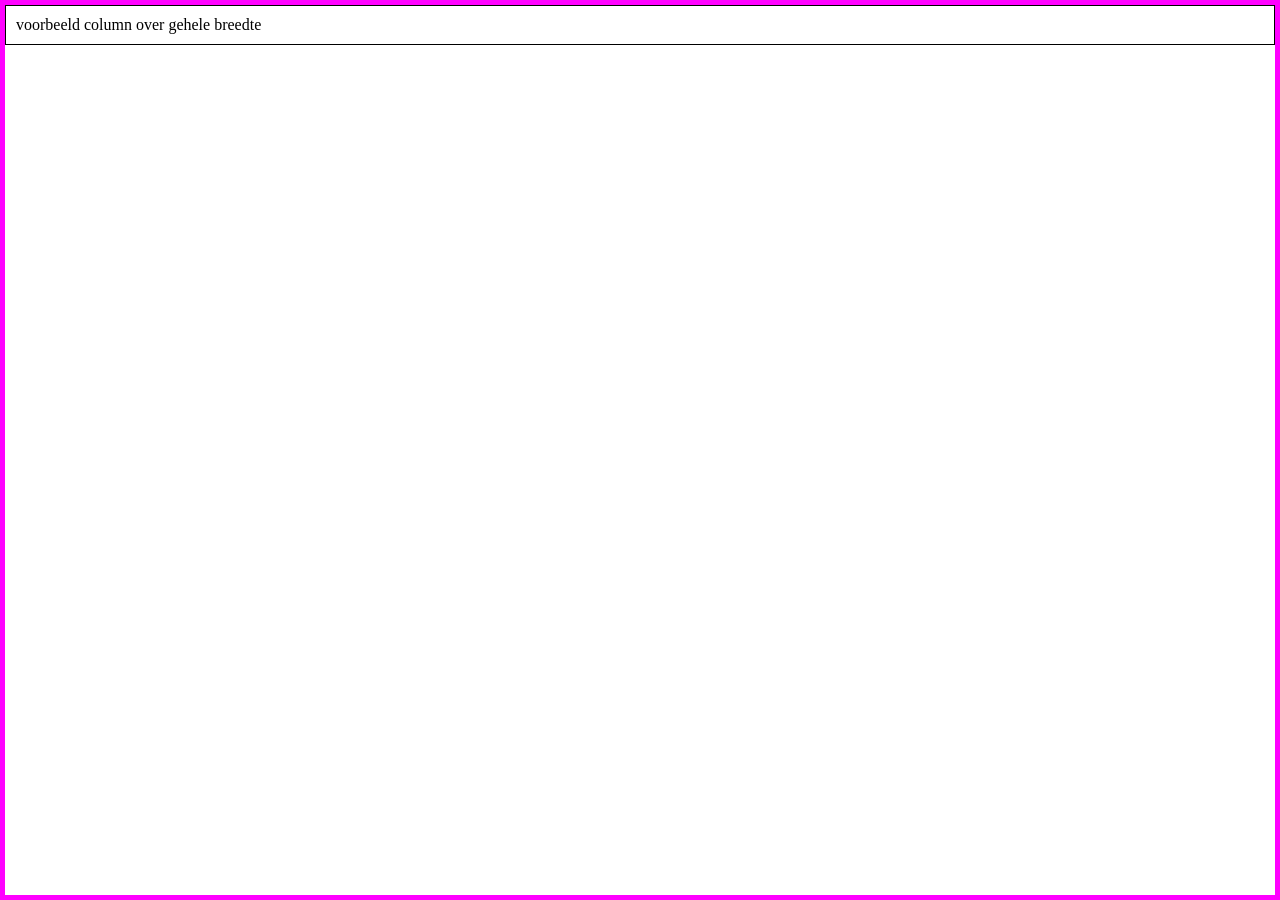
==== index.html @ 36561c3e "first commit" ====
<!DOCTYPE html>
<html lang="en">
<head>
    <meta charset="UTF-8">
    <meta name="viewport" content="width=device-width, initial-scale=1.0">
    <link rel="stylesheet" href="style.css">
    <title>flexbox</title>
</head>
<body>
    <div class="container">
    <div class="row">
      <div class="col-12">
        voorbeeld column over gehele breedte
      </div>
    </div>
  </div>
</body>
</html>
---- style.css ----
* {
	margin: 0;
	padding: 0;
	box-sizing: border-box;
}

:root {
	--row-gap: 10px;
	--column-gap: 10px;
	--column-padding: 10px;
}

.container {
	margin: 0 auto;
	width: 100%;
	min-height: 100vh;
	display: flex;
	flex-direction: column;
	gap: var(--row-gap);
	border: 5px solid #f0f;
}

.row {
	display: flex;
	flex-wrap: nowrap;
	gap: var(--column-gap);
}

[class^="col-"] {
	padding: var(--column-padding);
	display: flex;
	flex-grow: 1;
	flex-shrink: 1;
	align-items: center;
	border: 1px solid #000;
}

 .col-1 {
    flex-basis: 8.33%;
  }
  .col-2{
    flex-basis: 16,67%;
  }
  .col-3{
    flex-basis: 25%;
  }
  .col-4{
    flex-basis: 33,33%;
  }
  .col-5{
    flex-basis: 41,67%;
  }
  .col-6{
    flex-basis: 50%;
  }
  .col-7{
    flex-basis: 58,33%;
  }
  .col-8{
    flex-basis: 66,67%;
  }
  .col-9{
    flex-basis: 75%;
  }
  .col-10{
    flex-basis: 83,33%;
  }
  .col-11{
    flex-basis: 91,67%;
  }
  .col-12 {
    flex-basis: 100%;
  }
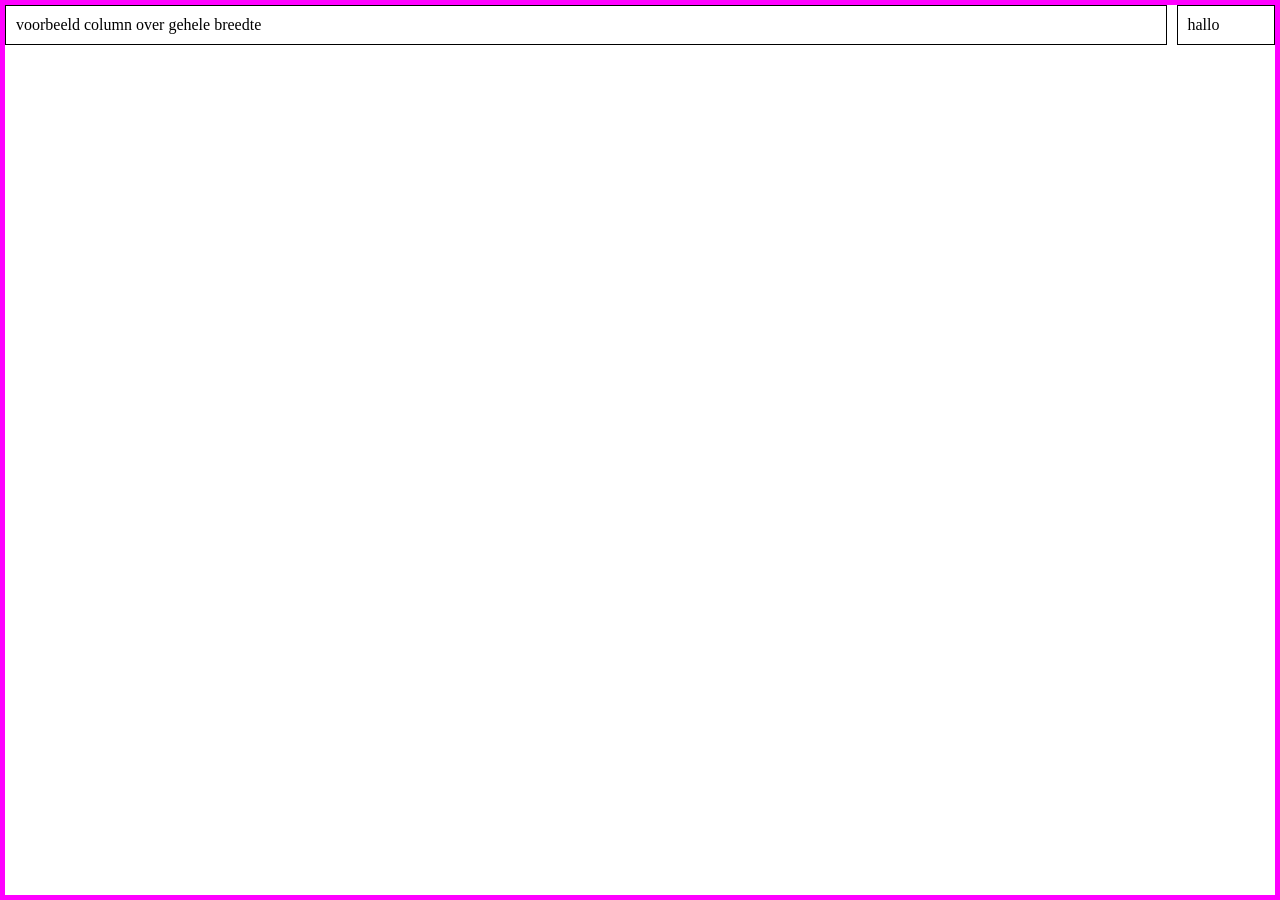
==== commit 49e601e2: "opdracht 1 af" ====
--- a/index.html
+++ b/index.html
@@ -12,7 +12,11 @@
       <div class="col-12">
         voorbeeld column over gehele breedte
       </div>
+       <div class="col-1">
+        hallo
+       </div>
     </div>
   </div>
+  
 </body>
 </html>
--- a/style.css
+++ b/style.css
@@ -36,38 +36,50 @@
 }
 
  .col-1 {
+    flex-grow: 0;
     flex-basis: 8.33%;
   }
   .col-2{
-    flex-basis: 16,67%;
+    flex-grow: 0;
+    flex-basis: 16.67%;
   }
   .col-3{
+    flex-grow: 0;
     flex-basis: 25%;
   }
   .col-4{
-    flex-basis: 33,33%;
+    flex-grow: 0;
+    flex-basis: 33.33%;
   }
   .col-5{
-    flex-basis: 41,67%;
+    flex-grow: 0;
+    flex-basis: 41.67%;
   }
   .col-6{
+    flex-grow: 0;
     flex-basis: 50%;
   }
   .col-7{
-    flex-basis: 58,33%;
+    flex-grow: 0;
+    flex-basis: 58.33%;
   }
   .col-8{
-    flex-basis: 66,67%;
+    flex-grow: 0;
+    flex-basis: 66.67%;
   }
   .col-9{
+    flex-grow: 0;
     flex-basis: 75%;
   }
   .col-10{
-    flex-basis: 83,33%;
+    flex-grow: 0;
+    flex-basis: 83.33%;
   }
   .col-11{
-    flex-basis: 91,67%;
+    flex-grow: 0;
+    flex-basis: 91.67%;
   }
   .col-12 {
+    flex-grow: 0;
     flex-basis: 100%;
   }
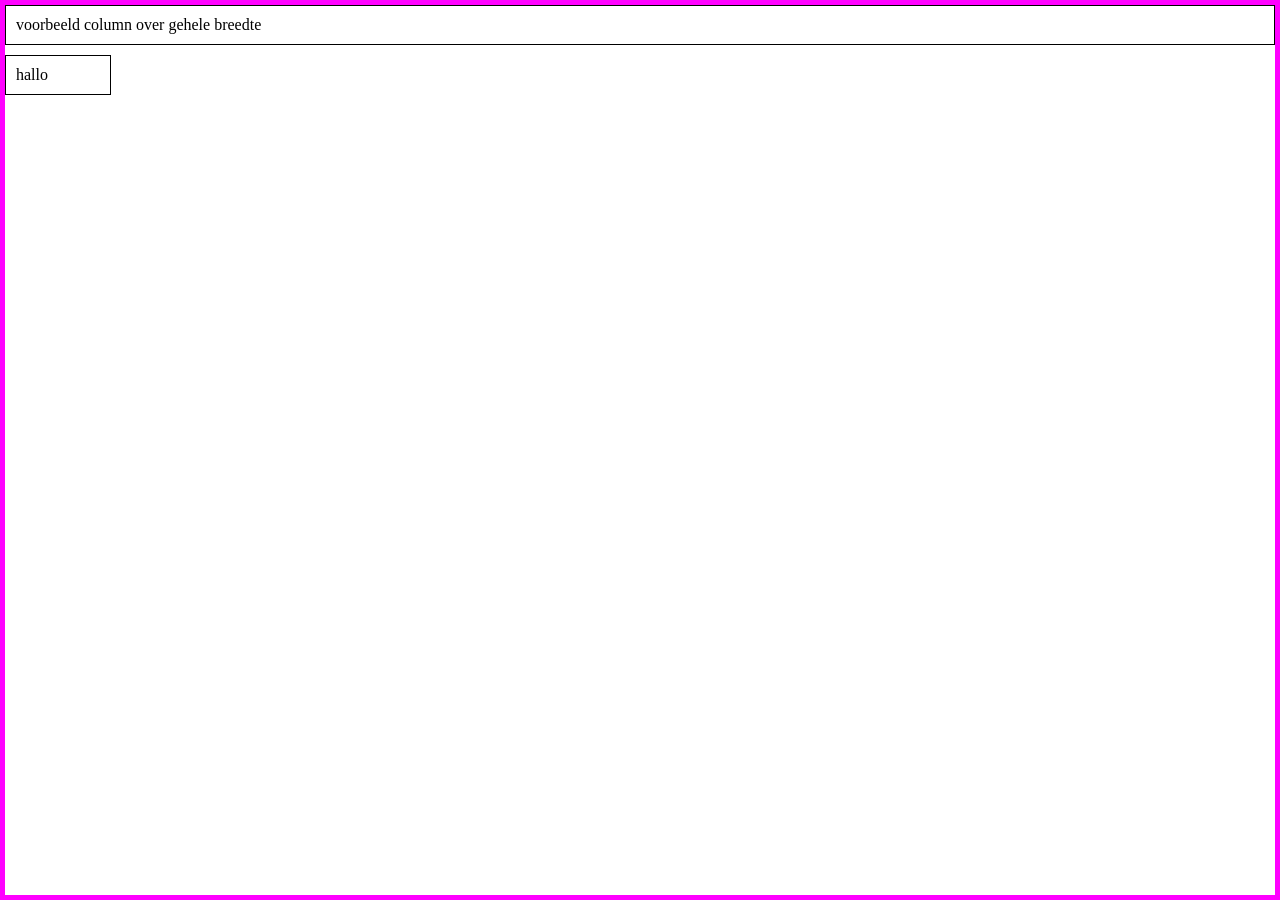
==== commit ec5106a6: "commit laatste" ====
--- a/index.html
+++ b/index.html
@@ -8,13 +8,16 @@
 </head>
 <body>
     <div class="container">
-    <div class="row">
-      <div class="col-12">
-        voorbeeld column over gehele breedte
-      </div>
-       <div class="col-1">
-        hallo
-       </div>
+        <div class="row">
+            <div class="col-12">
+                voorbeeld column over gehele breedte
+            </div>
+        </div>
+        <div class="row">
+            <div class="col-1">
+                hallo
+            </div>
+        </div>
     </div>
   </div>
   
